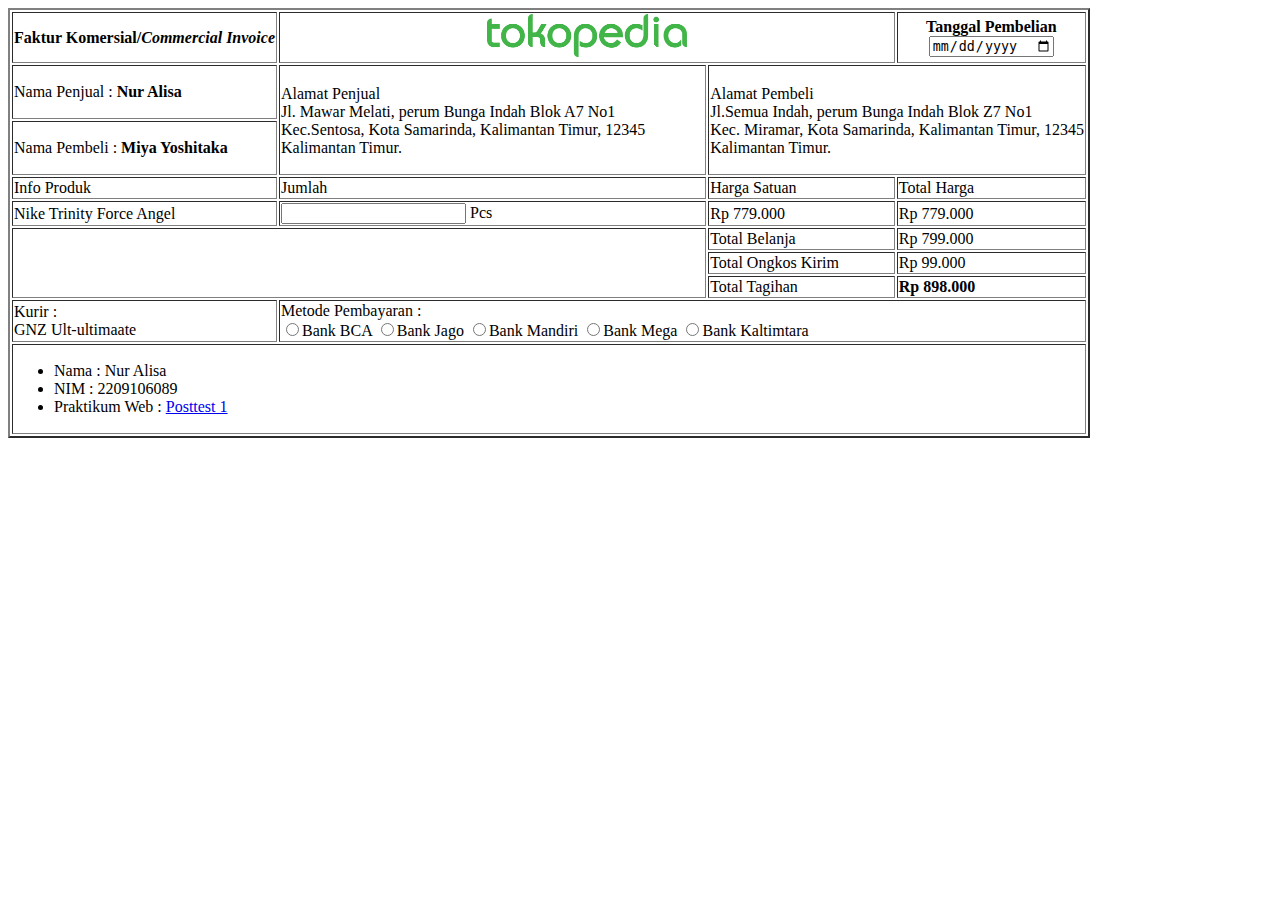
==== index.html @ fa754e31 "Add files via upload" ====
<!DOCTYPE html>
<html lang="en">
<head>
    <meta charset="UTF-8">
    <meta http-equiv="X-UA-Compatible" content="IE=edge">
    <meta name="viewport" content="width=device-width, initial-scale=1.0">
    <title>Posttest 1</title>
</head>
<body>
    <table border="2">
        <tr>
            <td>
                <b>Faktur Komersial/<i>Commercial Invoice</i></b>
            </td>
            <th colspan="2">
                <img src="Logo-Tokopedia.png" alt="Tokopedia" width="200px">
            </th>
            <th>
                <b>Tanggal Pembelian</b> 
                <br> 
                <input type="date" name="tanggal_pembelian">
            </th>
        </tr>
        <tr>
            <td>Nama Penjual : <b>Nur Alisa</b> 
            </td>
            <td style="width: 40%;" rowspan="2">
                <br>
                Alamat Penjual <br>
                Jl. Mawar Melati, perum Bunga Indah Blok A7 No1 <br>
                Kec.Sentosa, Kota Samarinda, Kalimantan Timur, 12345 <br>
                Kalimantan Timur.
                <p>
            </td>
            <td colspan="2" rowspan="2">
                <br>
                Alamat Pembeli <br>
                Jl.Semua Indah, perum Bunga Indah Blok Z7 No1 <br>
                Kec. Miramar, Kota Samarinda, Kalimantan Timur, 12345 <br>
                Kalimantan Timur.
                <p>
            </td>
        </tr>
        <tr>
            <td>Nama Pembeli : <b>Miya Yoshitaka</b> 
            </td>
        </tr>
        <tr>
            <td>Info Produk</td>
            <td>Jumlah</td>
            <td>Harga Satuan</td>
            <td>Total Harga</td>
        </tr>
        <tr>
            <td>Nike Trinity Force Angel</td>
            <td><input type="number" name="Jumlah"> Pcs </td>
            <td>Rp 779.000</td>
            <td>Rp 779.000</td>
        </tr>
        <tr>
            <td colspan="2" rowspan="3"></td>
            <td>Total Belanja</td>
            <td>Rp 799.000</td>
        </tr>
        <tr>
            <td>Total Ongkos Kirim</td>
            <td>Rp 99.000</td>
        </tr>
        <tr>
            <td>Total Tagihan</td>
            <td><b>Rp 898.000</b>
            </td>
        </tr>
        <tr>
            <td>Kurir :  
                <br>
                GNZ Ult-ultimaate
            </td>
            <td colspan="3">
                Metode Pembayaran : <br>
                <input type="radio" name="Pembayaran">Bank BCA
                <input type="radio" name="Pembayaran">Bank Jago
                <input type="radio" name="Pembayaran">Bank Mandiri
                <input type="radio" name="Pembayaran">Bank Mega
                <input type="radio" name="Pembayaran">Bank Kaltimtara
            </td>
        </tr>
        <tr>
            <td colspan="4">
                <ul>
                    <li>Nama : Nur Alisa</li>
                    <li>NIM  : 2209106089</li>
                    <li>Praktikum Web  : <a href="https://classroom.google.com/c/NjIxNzQ1NTAyMjY4/a/NjIyNzU5MzAxMTg1/details">Posttest 1</a></li>
                </ul>
            </td>
        </tr>
    </table>
</body>
</html>
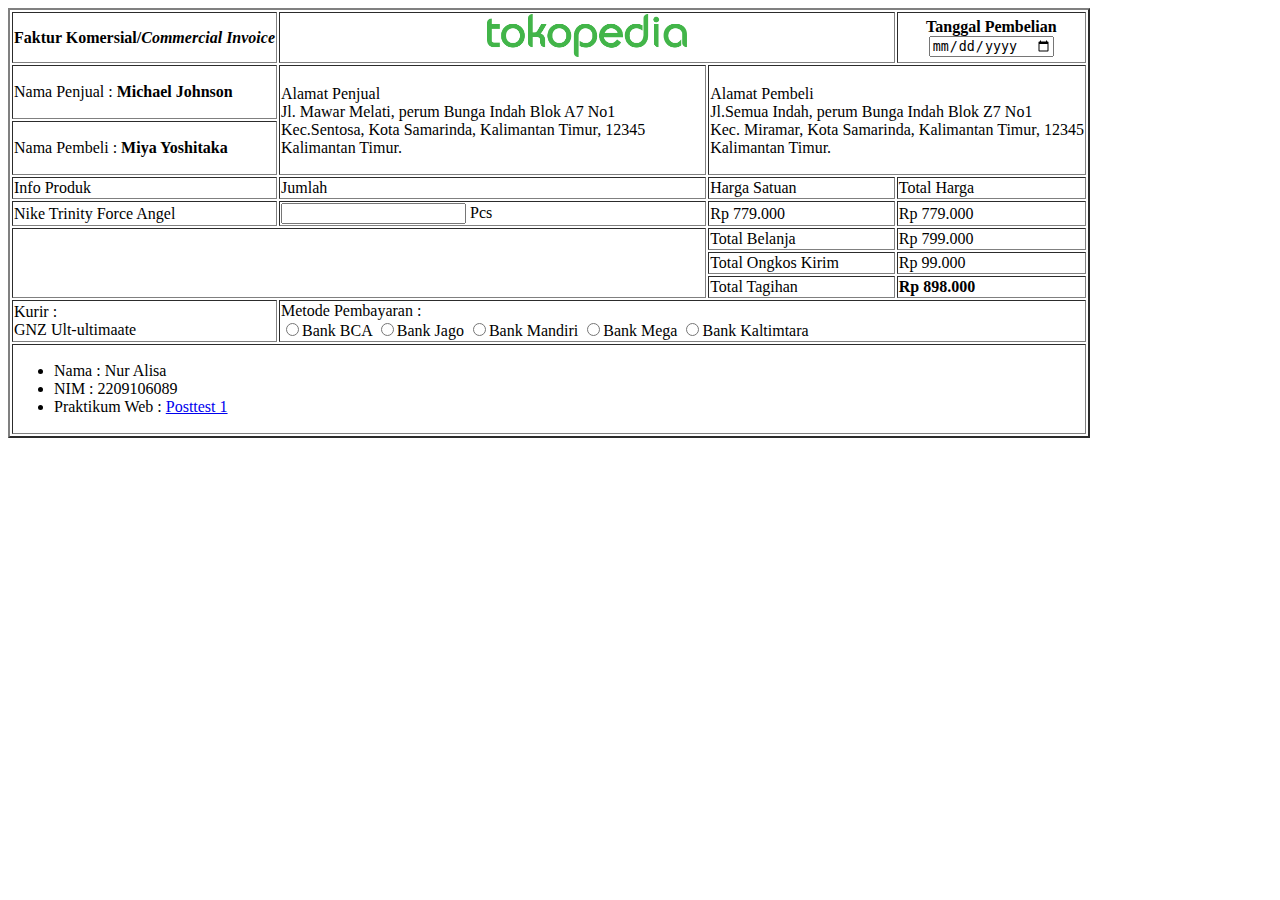
==== commit b699caed: "Update index.html" ====
--- a/index.html
+++ b/index.html
@@ -22,7 +22,7 @@
             </th>
         </tr>
         <tr>
-            <td>Nama Penjual : <b>Nur Alisa</b> 
+            <td>Nama Penjual : <b>Michael Johnson</b> 
             </td>
             <td style="width: 40%;" rowspan="2">
                 <br>
